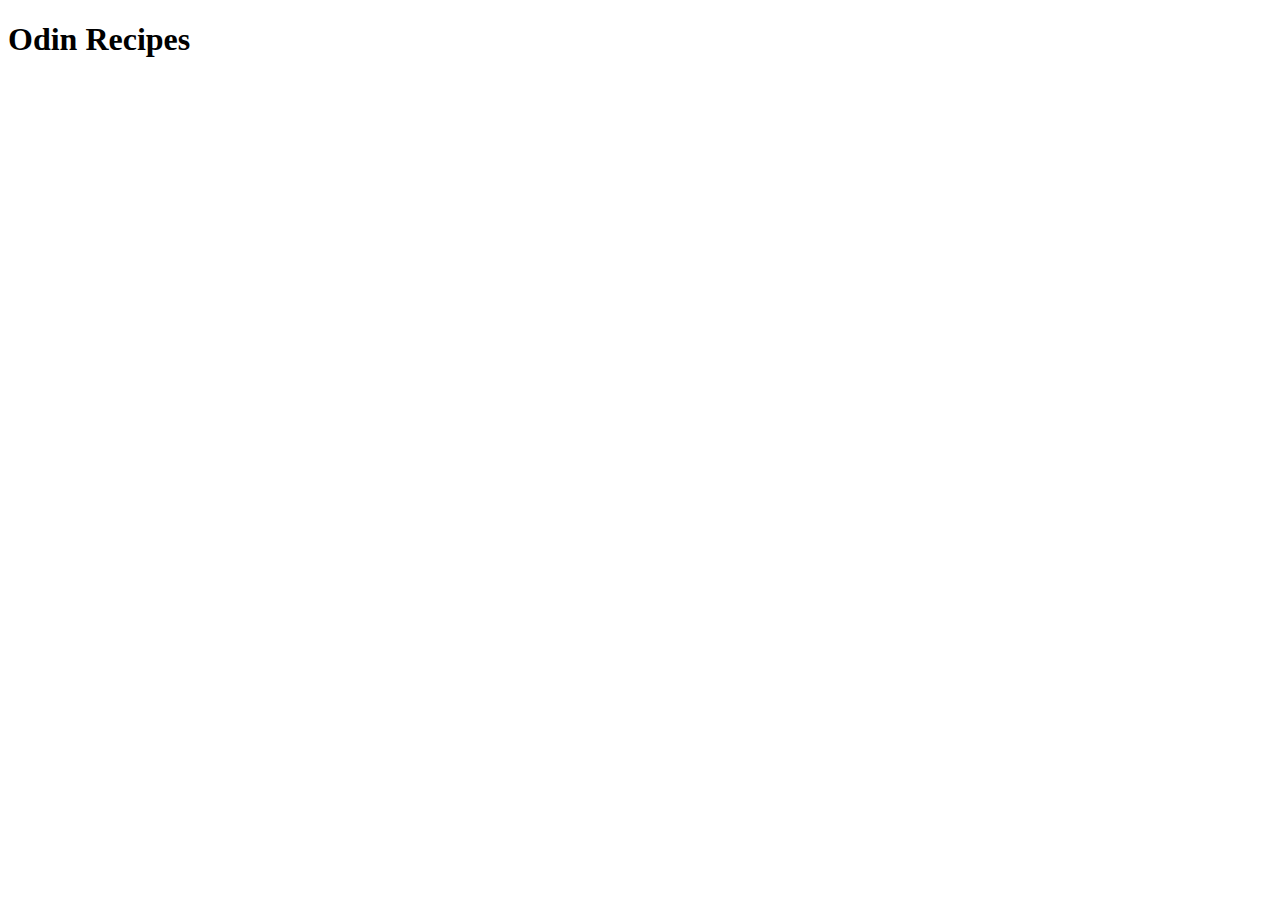
==== index.html @ 464bdddc "Add h1 tag to index.html" ====
<!DOCTYPE html>
<html lang="en">
<head>
    <meta charset="UTF-8">
    <meta name="viewport" content="width=device-width, initial-scale=1.0">
    <title>Document</title>
</head>
<body>
    <h1>Odin Recipes</h1>  
</body>
</html>
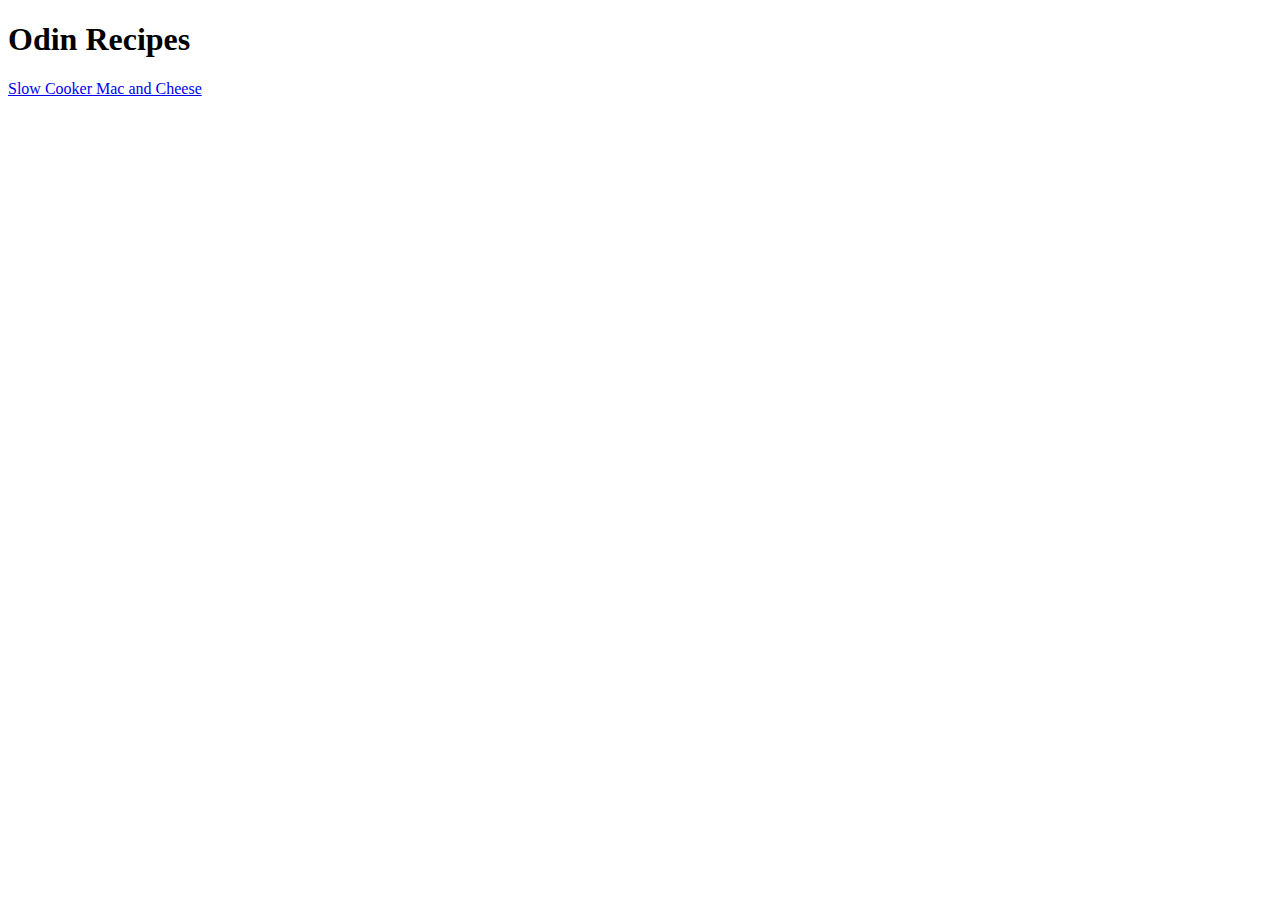
==== commit 915dc551: "Move lasagna.html to recipes/lasagna.html" ====
--- a/index.html
+++ b/index.html
@@ -6,6 +6,7 @@
     <title>Document</title>
 </head>
 <body>
-    <h1>Odin Recipes</h1>  
+    <h1>Odin Recipes</h1> 
+    <a href="./recipes/lasagna.html" target="_blank" rel="noreferrer noopener">Slow Cooker Mac and Cheese</a>
 </body>
 </html>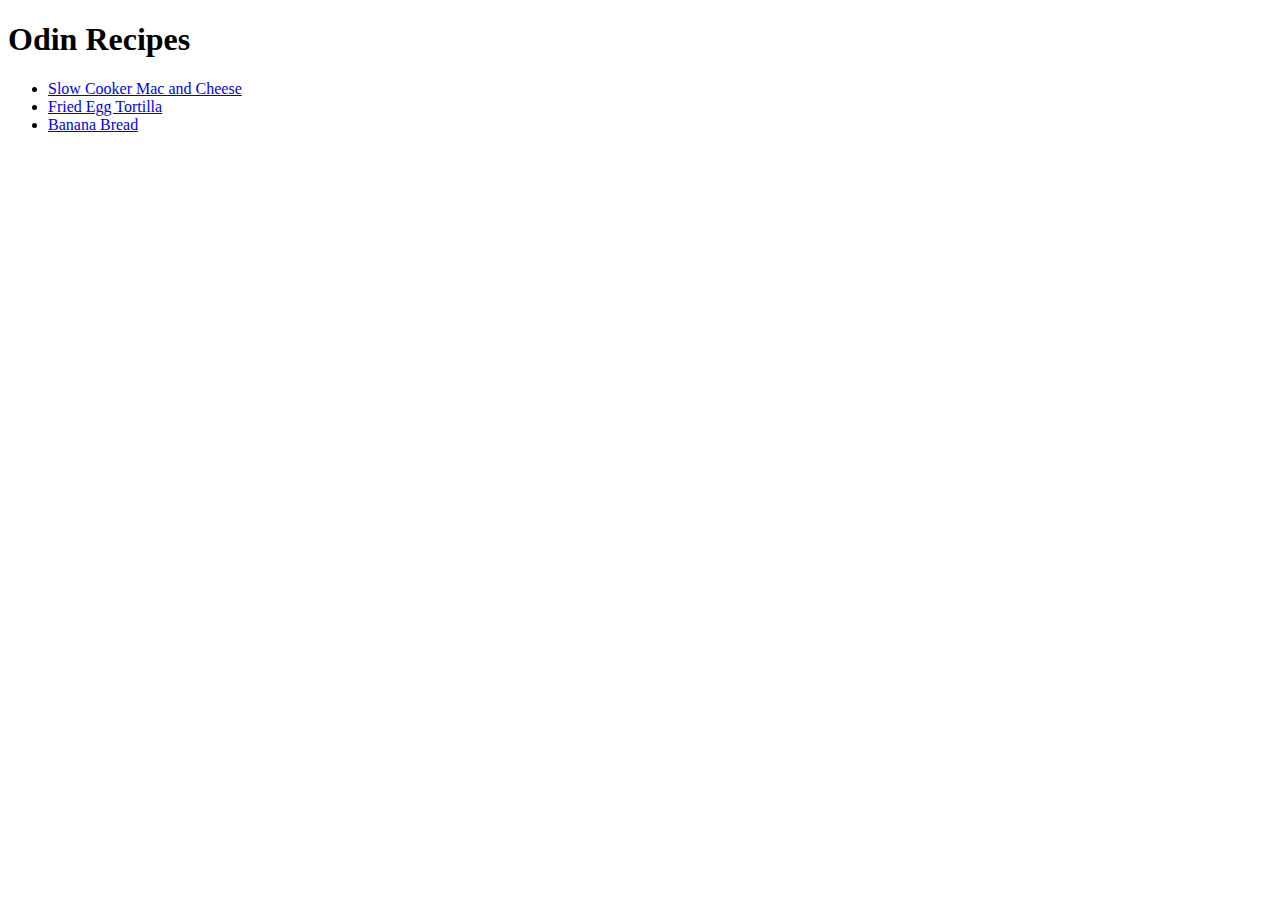
==== commit 9bc0358e: "Added new recipes(now enclosed on ul) on index.html Added recipes html files deleted lasagna.html" ====
--- a/index.html
+++ b/index.html
@@ -7,6 +7,10 @@
 </head>
 <body>
     <h1>Odin Recipes</h1> 
-    <a href="./recipes/lasagna.html" target="_blank" rel="noreferrer noopener">Slow Cooker Mac and Cheese</a>
+    <ul>
+      <li><a href="./recipes/MacAndCheese.html" target="_blank" rel="noreferrer noopener">Slow Cooker Mac and Cheese</a></li>
+      <li><a href="./recipes/FriedEggTortilla.html" target="_blank" rel="noreferrer noopener">Fried Egg Tortilla</a></li>
+      <li><a href="./recipes/BananaBread.html" target="_blank" rel="noreferrer noopener">Banana Bread</a></li>
+  </ul>
 </body>
 </html>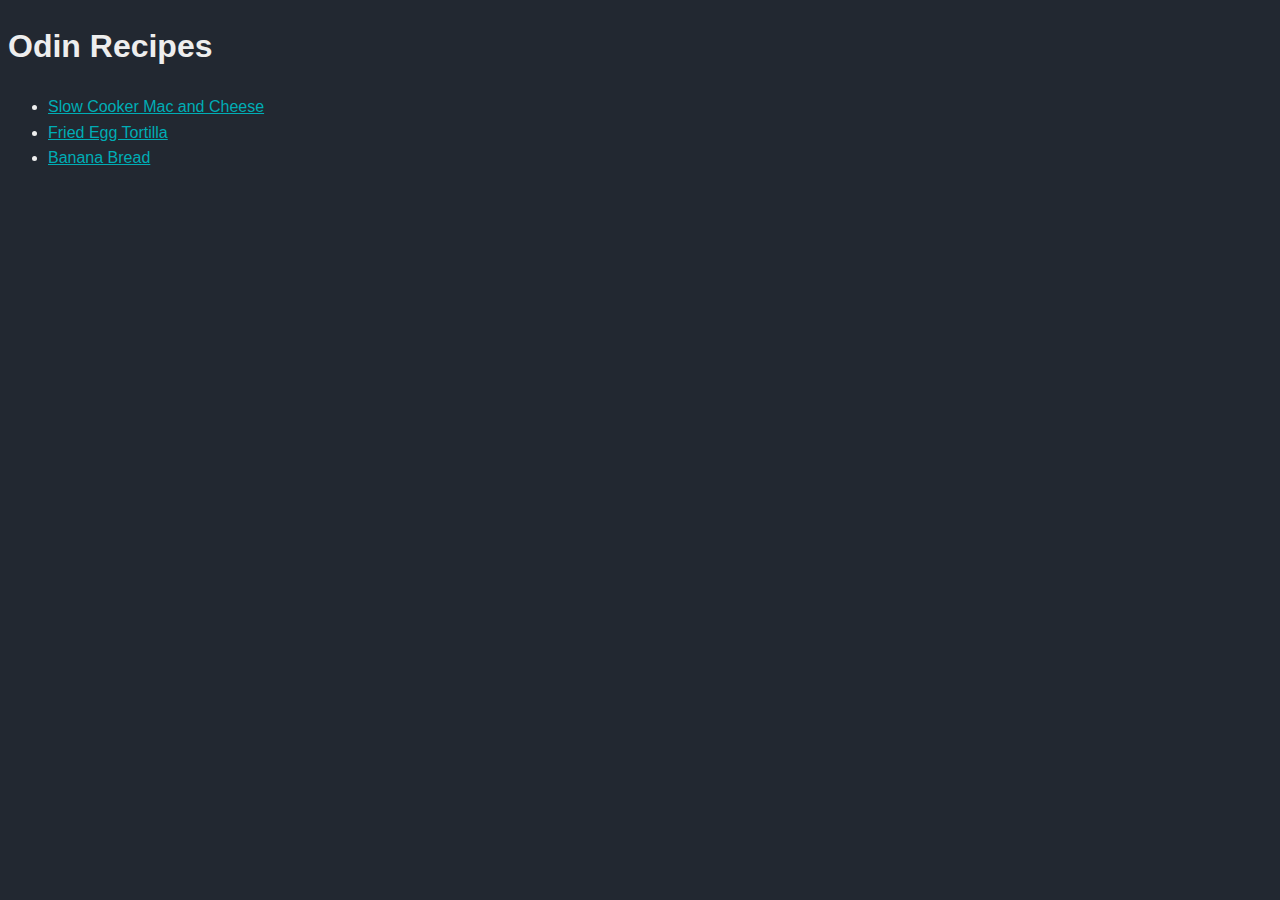
==== commit 36238d65: "Added styling" ====
--- a/index.html
+++ b/index.html
@@ -3,11 +3,12 @@
 <head>
     <meta charset="UTF-8">
     <meta name="viewport" content="width=device-width, initial-scale=1.0">
-    <title>Document</title>
+    <title>Odin Recipes</title>
+    <link rel="stylesheet" href="./styles.css">
 </head>
 <body>
     <h1>Odin Recipes</h1> 
-    <ul>
+    <ul class="recipelist">
       <li><a href="./recipes/MacAndCheese.html" target="_blank" rel="noreferrer noopener">Slow Cooker Mac and Cheese</a></li>
       <li><a href="./recipes/FriedEggTortilla.html" target="_blank" rel="noreferrer noopener">Fried Egg Tortilla</a></li>
       <li><a href="./recipes/BananaBread.html" target="_blank" rel="noreferrer noopener">Banana Bread</a></li>
--- a/styles.css
+++ b/styles.css
@@ -0,0 +1,10 @@
+body{
+    background-color: #222831;
+    color: #EEEEEE;
+    font-family: Verdana, Geneva, Tahoma, sans-serif;
+    line-height: 1.6;
+}
+
+a{
+    color: #00ADB5;
+}